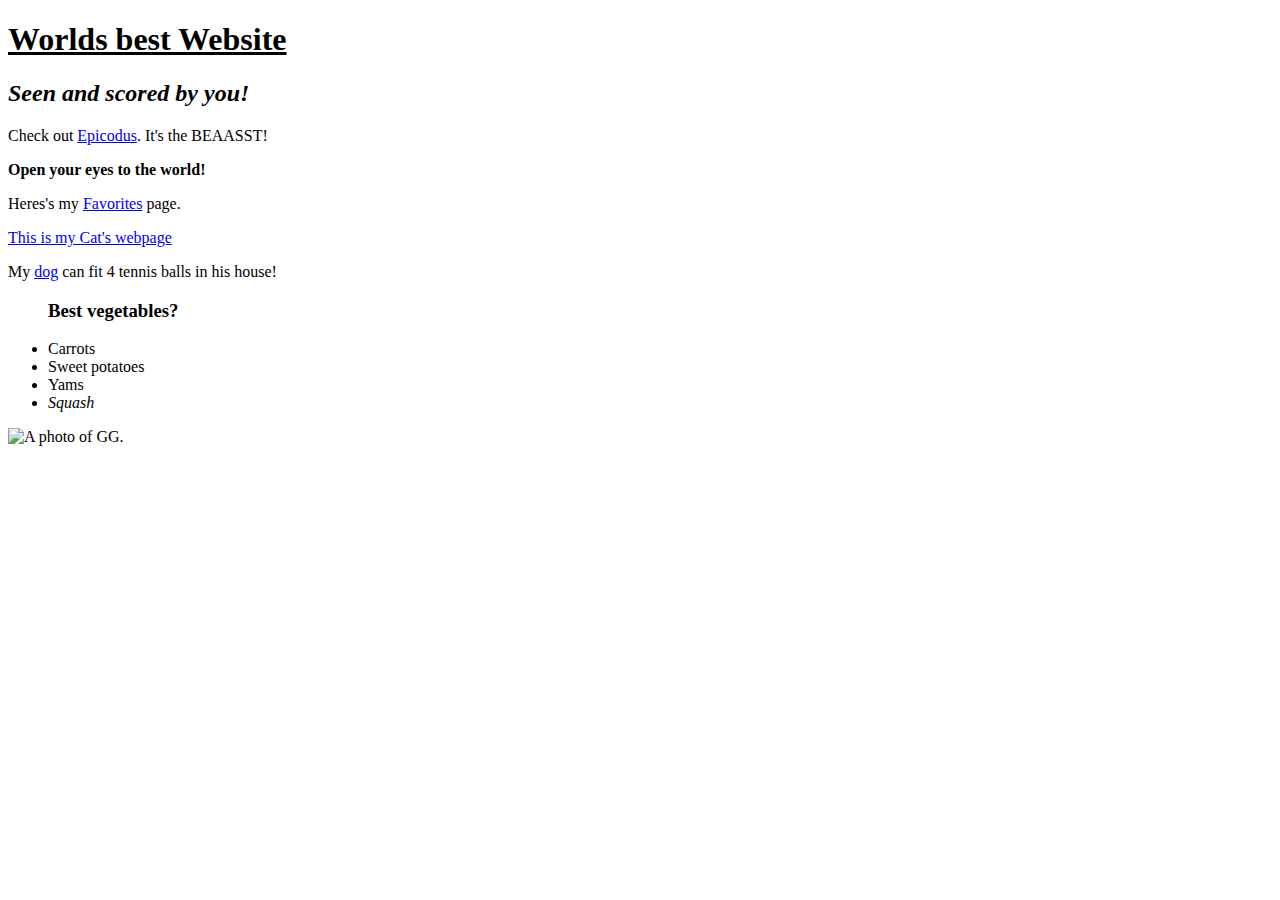
==== index.html @ 76de96cf "initial commit" ====
<!DOCTYPE html>
<html>
	<head>
		<title>my_first_webpage</title>
	</head>
	<body>
	<h1><u>Worlds best Website</u></h1>
	<h2><em>Seen and scored by you!</em></h2>

	<p>Check out <a href="http://www.epicodus.com/">Epicodus</a>. It's the BEAASST!
		</p

		<p> <strong>Open your eyes to the world!</strong> 
		</p>

		<p>Heres's my <a href="favorite.html">Favorites</a> page.</p>
		<p><a href="cat_blog.html">This is my Cat's webpage</a><p>
		<p>My <a href="dog_blog.html"> dog</a> can fit 4 tennis balls in his house! </p>
		<ul><h3>Best vegetables?</h3>
			<li>Carrots</li>
			<li>Sweet potatoes</li>
			<li>Yams</li>
			<li><em>Squash</em></li>
			</ul>

		<img src="http://lorempixel.com/800/200/" alt="A photo of GG.">

	</body>
</html
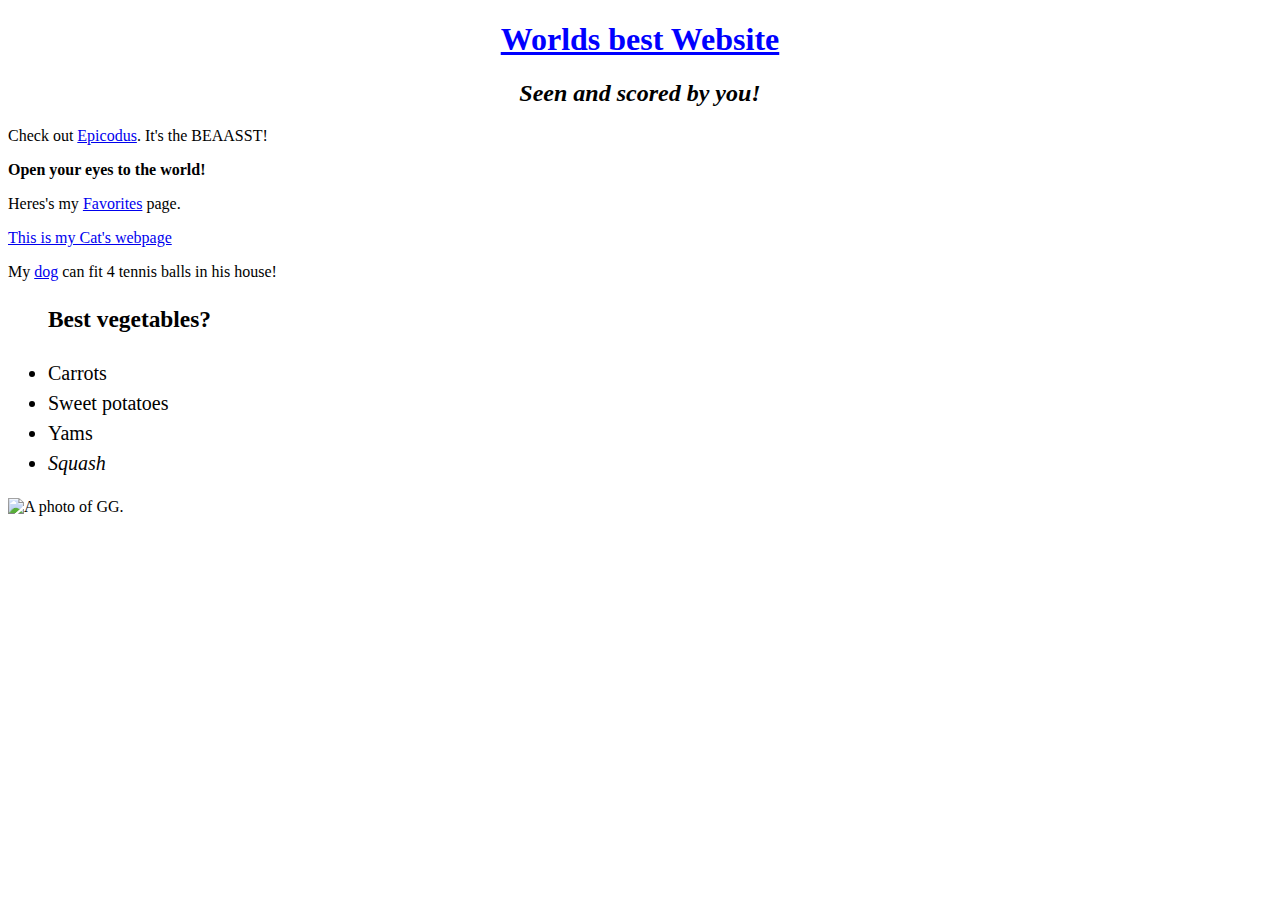
==== commit b1569d76: "created css styles page" ====
--- a/index.html
+++ b/index.html
@@ -1,6 +1,7 @@
 <!DOCTYPE html>
 <html>
 	<head>
+		<link href="css/styles.css" rel="stylesheet" type="text/css" media="all">
 		<title>my_first_webpage</title>
 	</head>
 	<body>
@@ -10,7 +11,7 @@
 	<p>Check out <a href="http://www.epicodus.com/">Epicodus</a>. It's the BEAASST!
 		</p
 
-		<p> <strong>Open your eyes to the world!</strong> 
+		<p> <strong>Open your eyes to the world!</strong>
 		</p>
 
 		<p>Heres's my <a href="favorite.html">Favorites</a> page.</p>
@@ -26,4 +27,4 @@
 		<img src="http://lorempixel.com/800/200/" alt="A photo of GG.">
 
 	</body>
-</html+</html
--- a/css/styles.css
+++ b/css/styles.css
@@ -0,0 +1,15 @@
+h1 {
+  color: blue;
+  text-align: center;
+}
+
+h2 {
+  font-style: italic;
+  text-align: center;
+}
+
+ul {
+  font-size: 20px;
+  line-height: 30px;
+
+}
